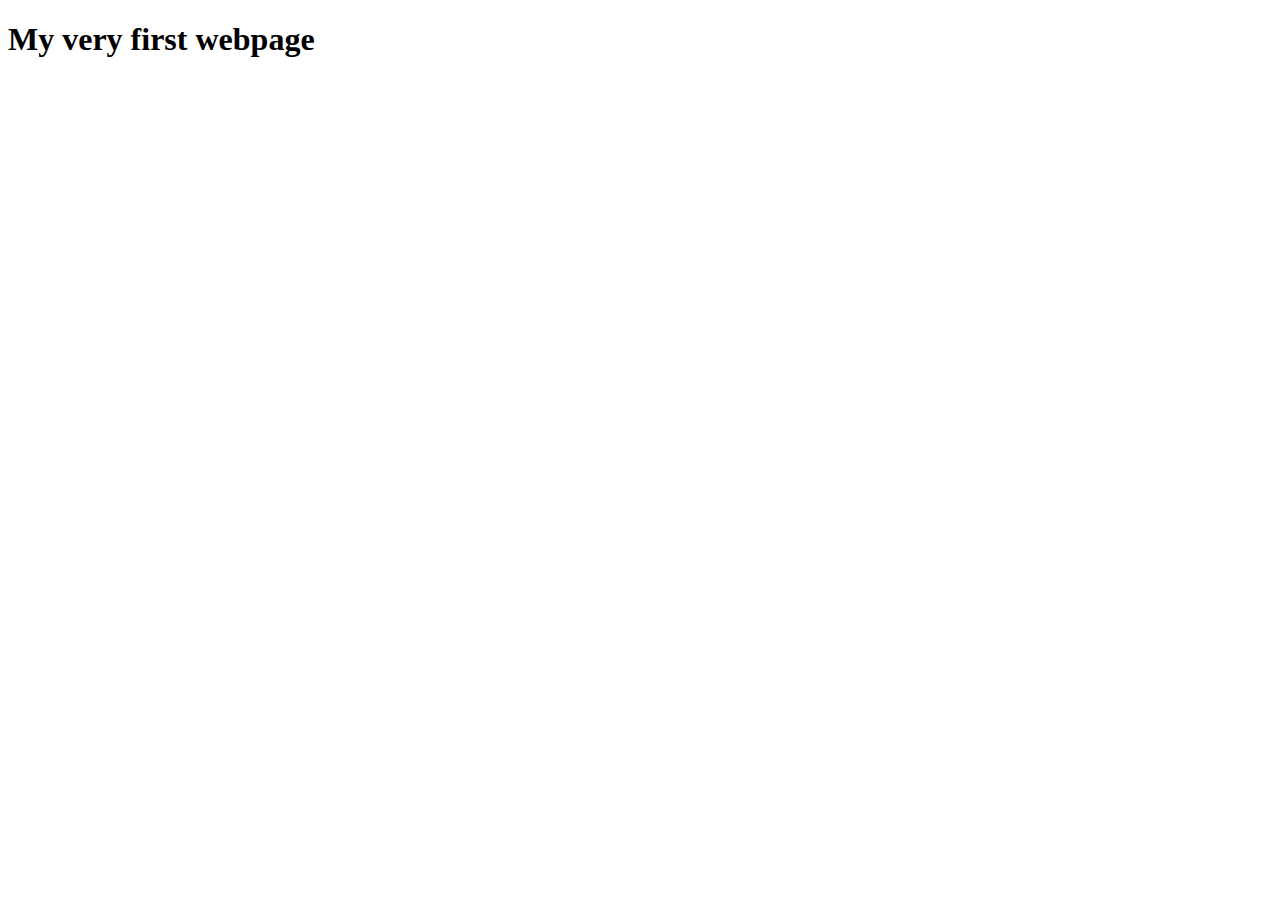
==== index.html @ 2e55984b "Create index.html" ====
<!DOCTYPE html>
<html lang="en">
<head>
    <meta charset="UTF-8">
    <meta name="viewport" content="width=device-width, initial-scale=1.0">
    <meta http-equiv="X-UA-Compatible" content="ie=edge">
    <title>Document</title>
</head>
<body>
    <h1> My very first webpage </h1>
</body>
</html>
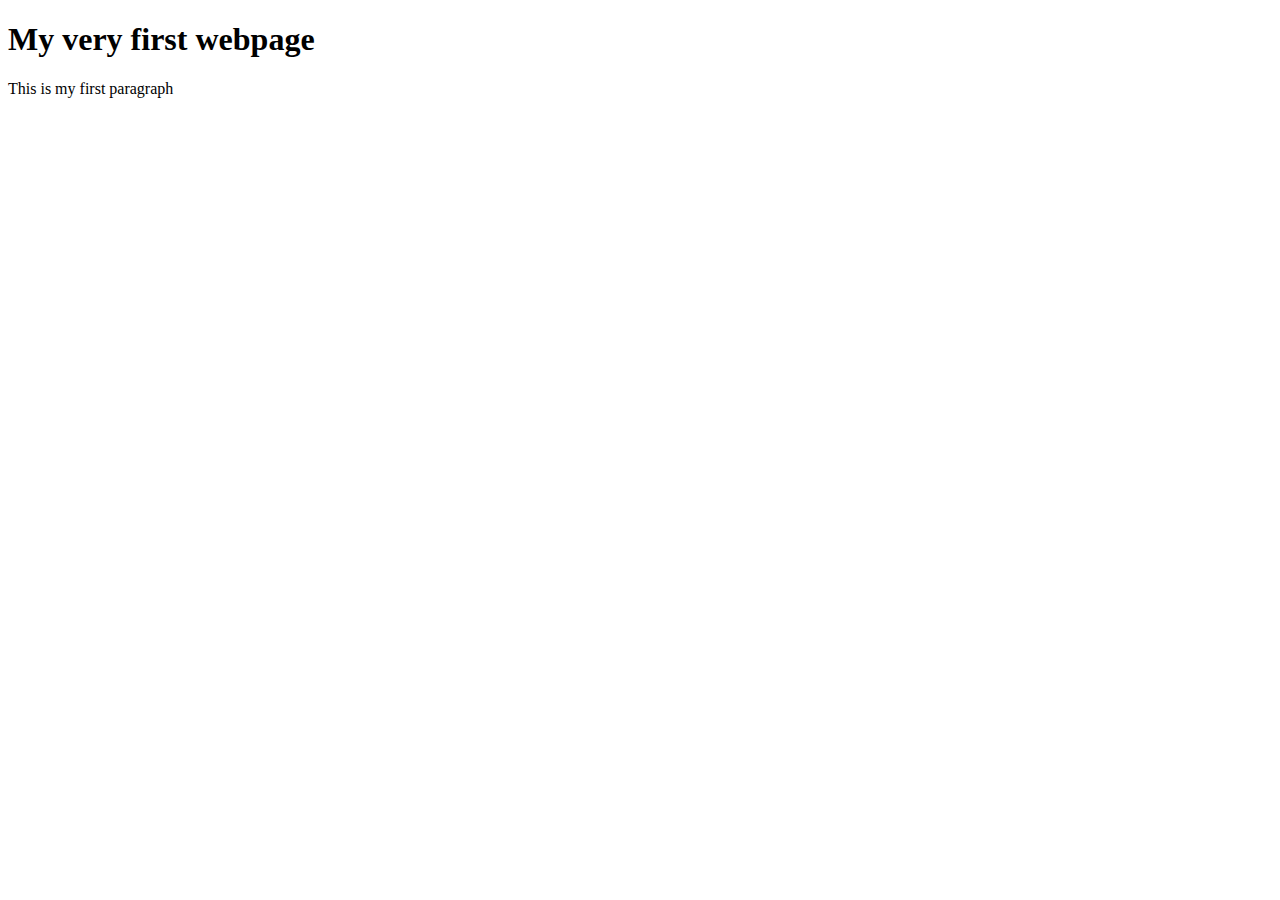
==== commit 7bd07300: "Update index.html" ====
--- a/index.html
+++ b/index.html
@@ -8,5 +8,6 @@
 </head>
 <body>
     <h1> My very first webpage </h1>
+    <p> This is my first paragraph </p>
 </body>
 </html>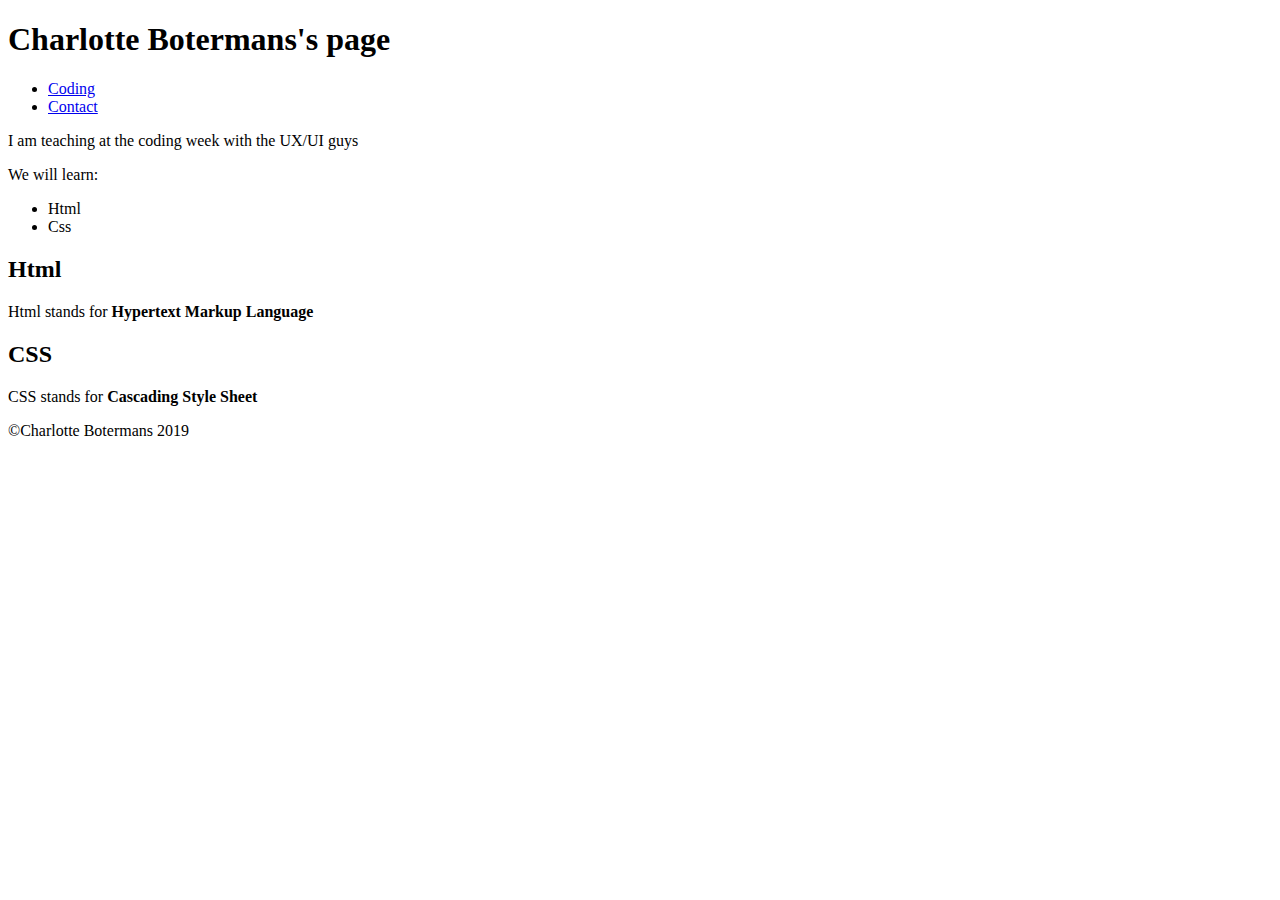
==== commit 8dc7fd7f: "Update index.html" ====
--- a/index.html
+++ b/index.html
@@ -7,7 +7,34 @@
     <title>Document</title>
 </head>
 <body>
-    <h1> My very first webpage </h1>
-    <p> This is my first paragraph </p>
+    <header> 
+        <h1>
+        <a href="#"></a>Charlotte Botermans's page</h1>
+        <nav> 
+            <ul>
+                <li><a href="#">Coding</a>
+                </li>
+                <li><a href="#">Contact</a>
+                </li>
+            </ul>
+        </nav>
+    </header>
+    <main>
+        <p>I am teaching at the coding week with the UX/UI guys</p>
+        <p>We will learn:</p>
+        <ul>
+            <li>Html</li>
+            <li>Css</li>
+        </ul>
+        <h2>Html</h2>
+        <p>Html stands for <strong>Hypertext Markup Language</strong></p>
+        <h2>CSS</h2>
+        <p>CSS stands for <strong> Cascading Style Sheet</strong></p>
+
+    </main>
+
+    <footer> 
+        <p>©Charlotte Botermans 2019</p>
+    </footer>
 </body>
 </html>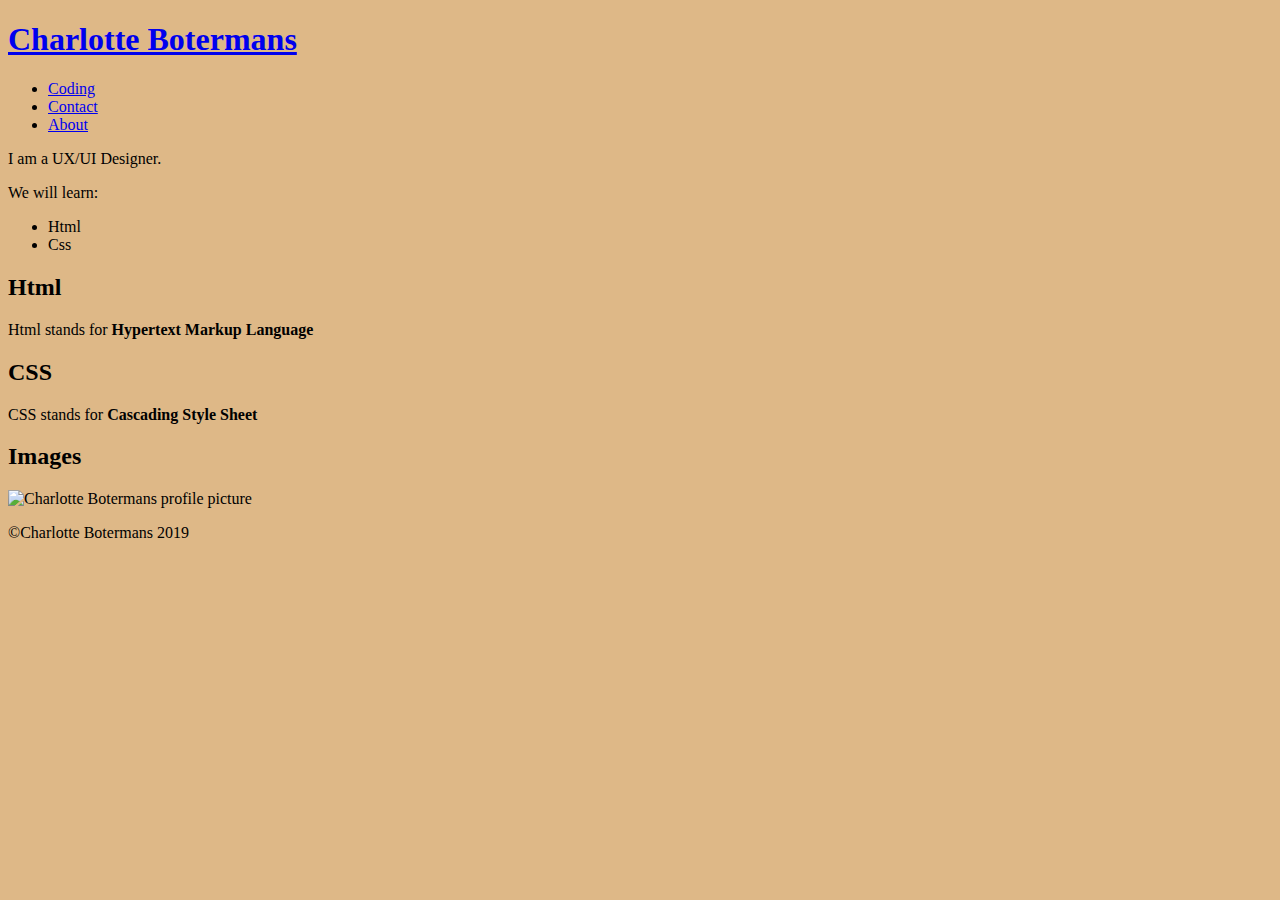
==== commit 70966a08: "Css" ====
--- a/index.html
+++ b/index.html
@@ -4,32 +4,45 @@
     <meta charset="UTF-8">
     <meta name="viewport" content="width=device-width, initial-scale=1.0">
     <meta http-equiv="X-UA-Compatible" content="ie=edge">
+    <link rel="stylesheet" href="style.css">
     <title>Document</title>
 </head>
 <body>
     <header> 
         <h1>
-        <a href="#"></a>Charlotte Botermans's page</h1>
+        <a href="https://google.com" target="_blank">Charlotte Botermans 
+    </h1>
         <nav> 
             <ul>
                 <li><a href="#">Coding</a>
                 </li>
                 <li><a href="#">Contact</a>
                 </li>
+                <li><a href= about.html> About</a>
+                </li>
             </ul>
         </nav>
     </header>
     <main>
-        <p>I am teaching at the coding week with the UX/UI guys</p>
-        <p>We will learn:</p>
-        <ul>
-            <li>Html</li>
-            <li>Css</li>
-        </ul>
-        <h2>Html</h2>
-        <p>Html stands for <strong>Hypertext Markup Language</strong></p>
-        <h2>CSS</h2>
-        <p>CSS stands for <strong> Cascading Style Sheet</strong></p>
+        
+        <section>
+                <p>I am a UX/UI Designer.</p>
+                <p>We will learn:</p>
+                <ul>
+                    <li>Html</li>
+                    <li>Css</li>
+                </ul>
+                <h2>Html</h2>
+                <p>Html stands for <strong>Hypertext Markup Language</strong></p>
+                <h2>CSS</h2>
+                <p>CSS stands for <strong> Cascading Style Sheet</strong></p>
+        </section>
+       <section>
+           <h2>Images</h2>
+           <figure></figure>
+           <img src="Images/cb-pic.jpeg" alt="Charlotte Botermans profile picture">
+
+       </section>
 
     </main>
 
--- a/style.css
+++ b/style.css
@@ -0,0 +1,3 @@
+body{
+    background: burlywood
+}